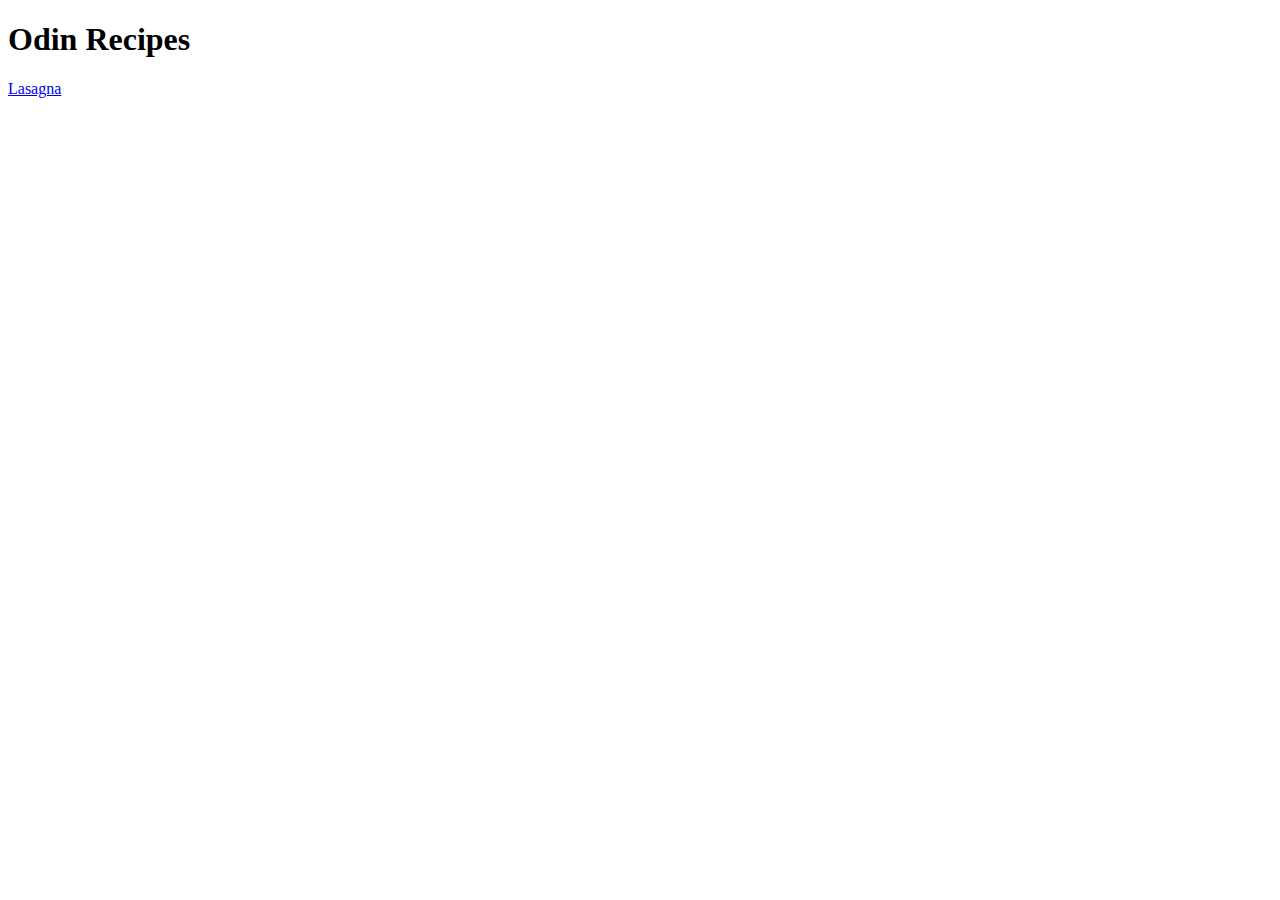
==== index.html @ 131a746f "feat: add initial HTML recipe files with boilerplate and links" ====
<!DOCTYPE html>
<html lang="en">
<head>
    <meta charset="UTF-8">
    <meta name="viewport" content="width=device-width, initial-scale=1.0">
    <title>MyRecipes</title>
</head>
<body>
    <h1>Odin Recipes</h1>
    <a href="/recipes/lasagna.html">Lasagna</a>
</body>
</html>
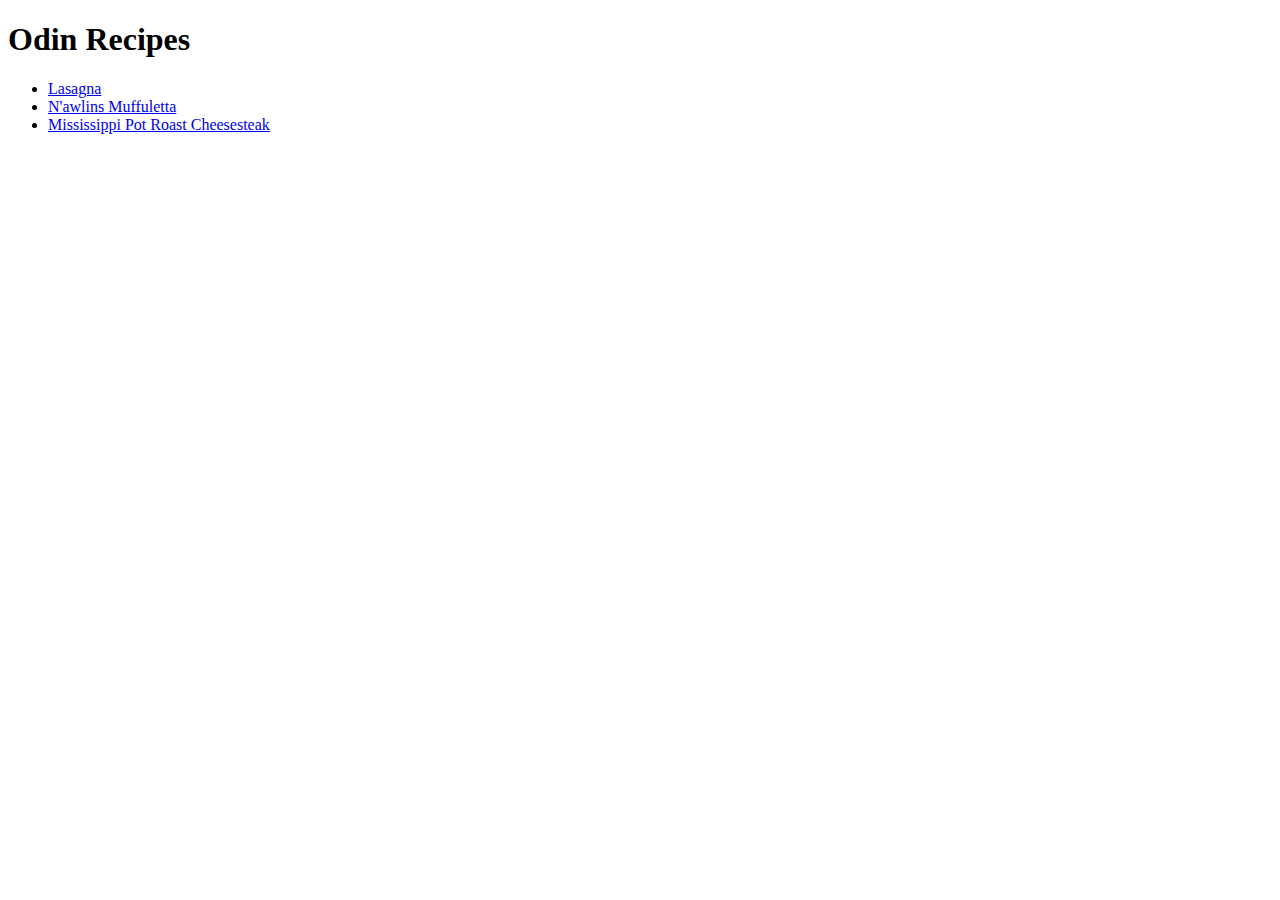
==== commit 39c567d2: "feat:add steps for recipes and update home page links" ====
--- a/index.html
+++ b/index.html
@@ -7,6 +7,10 @@
 </head>
 <body>
     <h1>Odin Recipes</h1>
-    <a href="/recipes/lasagna.html">Lasagna</a>
+    <ul>
+        <li><a href="/recipes/lasagna.html">Lasagna</a></li>
+        <li><a href="/recipes/muffuletta.html">N'awlins Muffuletta</a></li>
+        <li><a href="/recipes/mississippi_pot_roast_cheesesteak.html">Mississippi Pot Roast Cheesesteak</a></li>
+    </ul>
 </body>
 </html>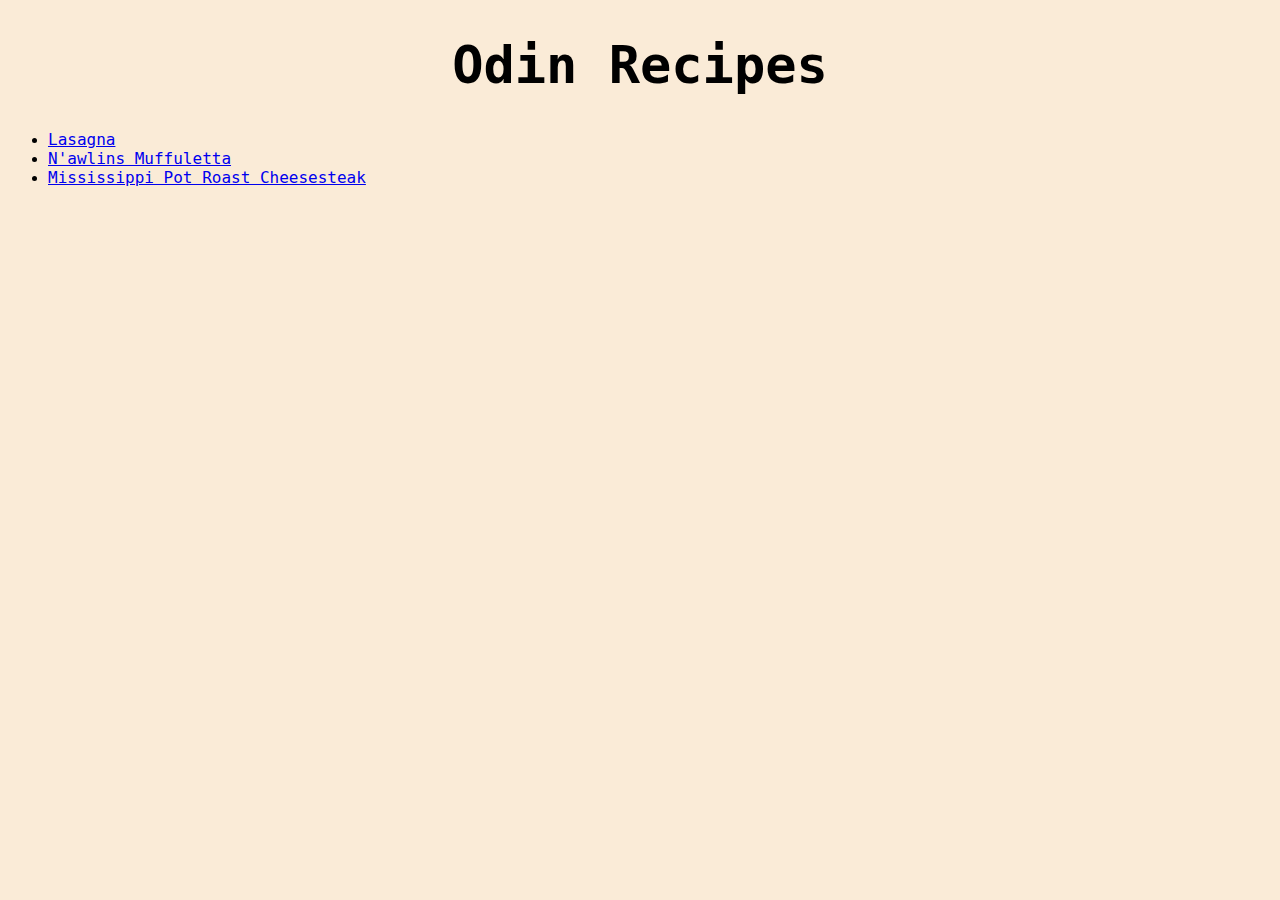
==== commit 122ab608: "change font,alignment,bg-color" ====
--- a/index.html
+++ b/index.html
@@ -4,13 +4,14 @@
     <meta charset="UTF-8">
     <meta name="viewport" content="width=device-width, initial-scale=1.0">
     <title>MyRecipes</title>
+    <link href="./css/styles.css" rel="stylesheet">
 </head>
 <body>
     <h1>Odin Recipes</h1>
     <ul>
-        <li><a href="/recipes/lasagna.html">Lasagna</a></li>
-        <li><a href="/recipes/muffuletta.html">N'awlins Muffuletta</a></li>
-        <li><a href="/recipes/mississippi_pot_roast_cheesesteak.html">Mississippi Pot Roast Cheesesteak</a></li>
+        <li><a href="./recipes/lasagna.html">Lasagna</a></li>
+        <li><a href="./recipes/muffuletta.html">N'awlins Muffuletta</a></li>
+        <li><a href="./recipes/mississippi_pot_roast_cheesesteak.html">Mississippi Pot Roast Cheesesteak</a></li>
     </ul>
 </body>
 </html>--- a/css/styles.css
+++ b/css/styles.css
@@ -0,0 +1,17 @@
+* {
+    background-color:antiquewhite;
+    font-family: monospace,'Courier New', Courier;
+}
+
+p, ul li, ol li{
+    font-family: 'Times New Roman', Times, serif;
+}
+h1{
+    text-align: center;
+    font-size: 52px;
+
+}
+h2{
+    background-color:black;
+    color:antiquewhite;
+}